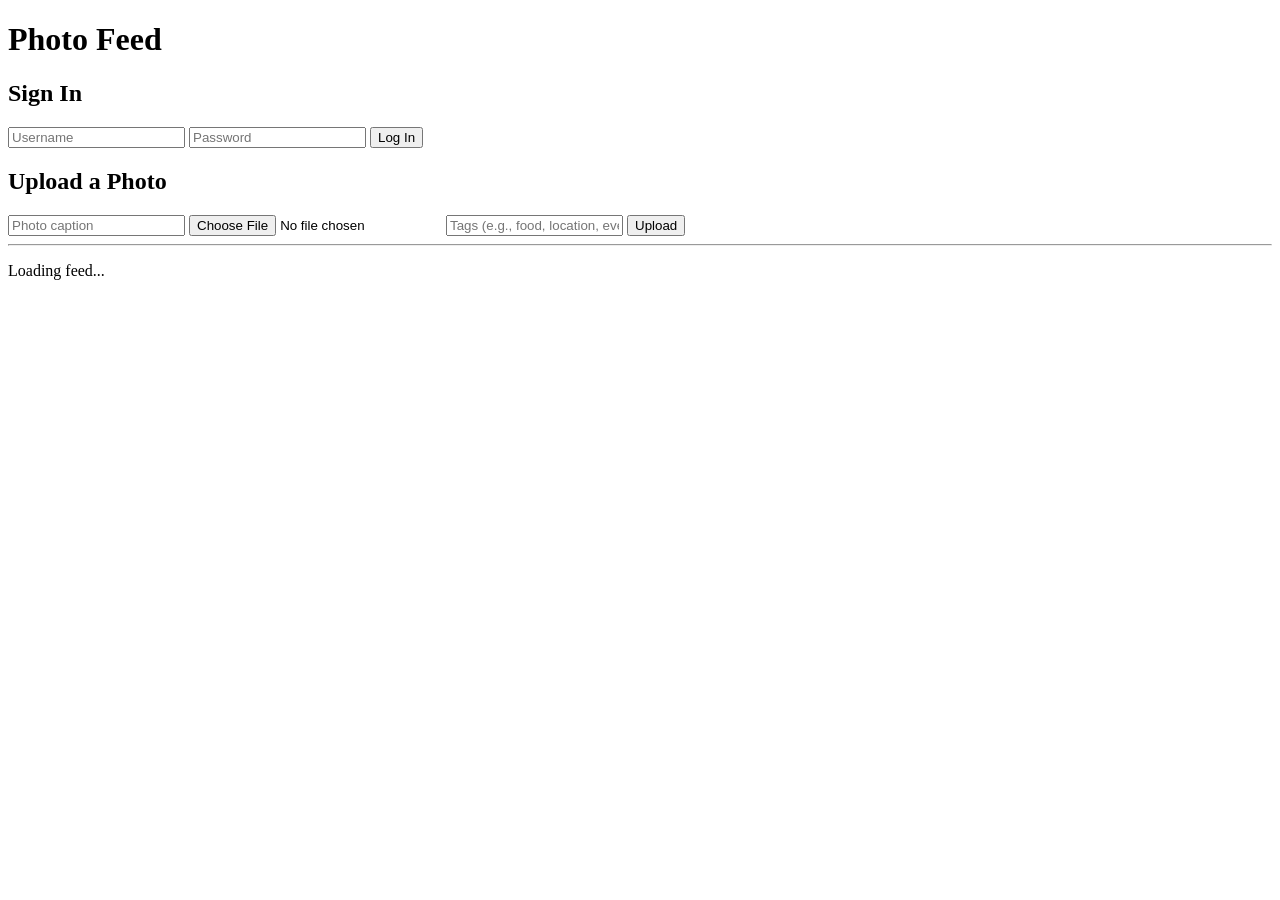
==== app/feed/templates/feed/index.html @ ae3b3c60 "Move JavaScript to separated js static files - Add CSS stylesheet for application - Use PhotoService" ====
<!DOCTYPE html>
<html lang="en">
<head>
    <meta charset="UTF-8">
    <title>Photo Feed</title>
    <link rel="stylesheet" href="/static/css/styles.css">
    <script type="module" src="/static/js/app.js" defer></script>
</head>
<body>
    <header>
        <h1>Photo Feed</h1>

        <section id="auth-container" class="auth-section">
            <div id="welcome-section" class="hidden">
                <p id="welcome-message" class="fw-bold"></p>
            </div>

            <form id="login-form" class="hidden form-group">
                <h2>Sign In</h2>
                <input type="text" id="username" name="username" placeholder="Username" required>
                <input type="password" id="password" name="password" placeholder="Password" required>
                <button type="submit">Log In</button>
            </form>
        </section>
    </header>

    <main>
        <section id="upload-section" class="hidden form-group">
            <h2>Upload a Photo</h2>
            <form id="upload-form">
                <input type="text" id="caption" name="caption" placeholder="Photo caption" required>
                <input type="file" id="image" name="image" accept="image/*" required>
                <input type="text" id="tags" name="tags" placeholder="Tags (e.g., food, location, event)">
                <button type="submit">Upload</button>
            </form>
        </section>

        <hr>

        <section aria-label="Photo Feed">
            <div id="feed-container" class="feed-grid">
                <p class="loading-state">Loading feed...</p>
            </div>
        </section>
    </main>
</body>
</html>
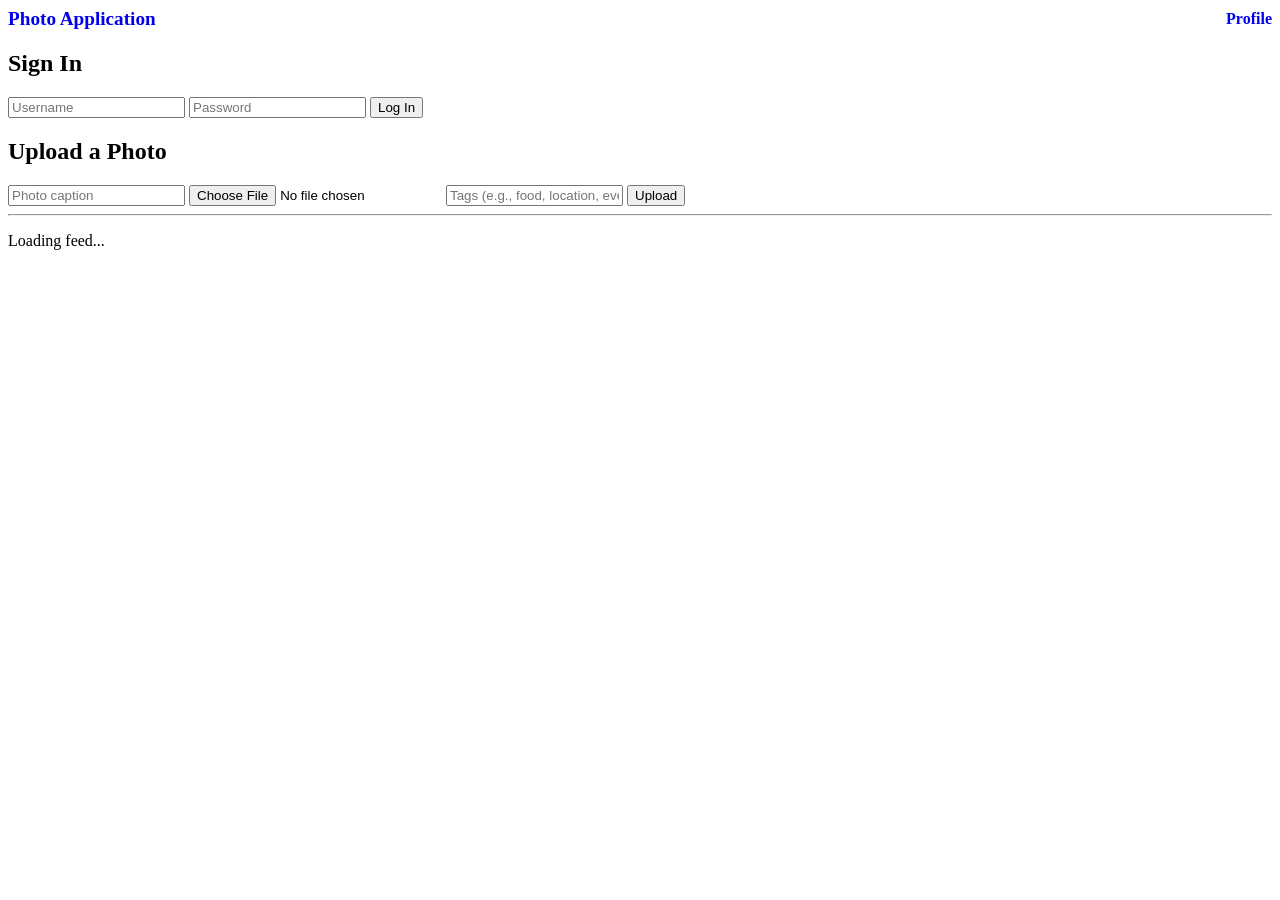
==== commit 52278a92: "Add ProfileView to display images uploaded by user - Retrieve thumbnail and like count for display o" ====
--- a/app/feed/templates/feed/index.html
+++ b/app/feed/templates/feed/index.html
@@ -8,7 +8,11 @@
 </head>
 <body>
     <header>
-        <h1>Photo Feed</h1>
+
+        <nav style="display: flex; justify-content: space-between; align-items: center; margin-bottom: 20px;">
+            <a href="/" style="text-decoration: none; font-weight: 600; font-size: 1.2rem;">Photo Application</a>
+            <a href="/profile/" id="nav-profile-link" class="hidden" style="text-decoration: none; font-weight: 600;">Profile</a>
+        </nav>
 
         <section id="auth-container" class="auth-section">
             <div id="welcome-section" class="hidden">
